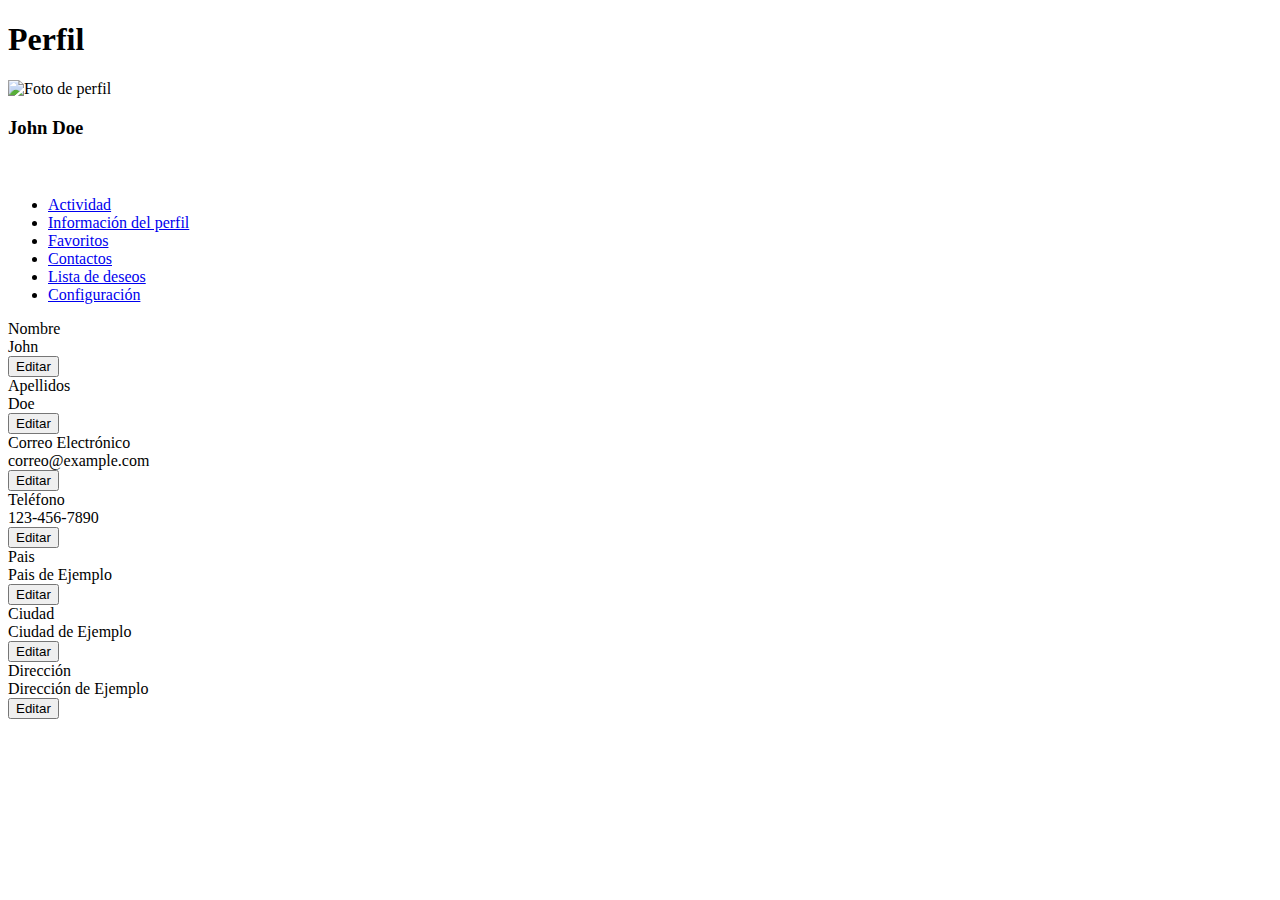
==== Cuenta.html @ 517662ad "link cuenta" ====
<!DOCTYPE html>
<html lang="es">
<head>
  <meta charset="UTF-8">
  <meta name="viewport" content="width=device-width, initial-scale=1.0">
  <title>Perfil de Usuario</title>
  <link rel="stylesheet" href="https://adminlte.io/themes/v3/plugins/fontawesome-free/css/all.min.css">
  <link rel="stylesheet" href="https://adminlte.io/themes/v3/dist/css/adminlte.min.css">
  <style>
    .social-icons a {
      margin: 0 10px;
      font-size: 20px;
    }
    .content-wrapper {
      margin-left: 0 !important; /* Eliminar margen para la sidebar */
    }
  </style>
</head>
<body class="hold-transition sidebar-mini">
<div class="wrapper">
  <!-- Navbar -->
  <nav class="main-header navbar navbar-expand navbar-white navbar-light">
    <ul class="navbar-nav">
      <!-- Botón personalizado eliminado -->
    </ul>
  </nav>
  <!-- /.navbar -->

  <!-- Main Sidebar Container -->
  <!-- Sidebar eliminada -->

  <!-- Content Wrapper. Contains page content -->
  <div class="content-wrapper">
    <section class="content-header">
      <div class="container-fluid">
        <div class="row mb-2">
          <div class="col-sm-6">
            <h1>Perfil</h1>
          </div>
        </div>
      </div>
    </section>

    <section class="content">
      <div class="container-fluid">
        <div class="row">
          <div class="col-md-3">
            <div class="card card-primary card-outline">
              <div class="card-body box-profile">
                <div class="text-center">
                  <img id="profile-img" class="profile-user-img img-fluid img-circle" src="https://adminlte.io/themes/v3/dist/img/user4-128x128.jpg" alt="Foto de perfil" onclick="document.getElementById('upload-img').click();">
                  <input type="file" id="upload-img" style="display:none" onchange="loadImage(event)">
                </div>
                <h3 class="profile-username text-center" id="profile-name"> <span id="profile-fullname"></span></h3>
              </div>
            </div>
            <div class="social-icons text-center">
              <a href="https://twitter.com" target="_blank" class="fab fa-twitter"></a>
              <a href="https://facebook.com" target="_blank" class="fab fa-facebook"></a>
              <a href="https://instagram.com" target="_blank" class="fab fa-instagram"></a>
            </div>
          </div>
          <div class="col-md-9">
            <div class="card">
              <div class="card-header p-2">
                <ul class="nav nav-pills">
                  <li class="nav-item"><a class="nav-link active" href="#activity" data-toggle="tab">Actividad</a></li>
                  <li class="nav-item"><a class="nav-link" href="#profile-info" data-toggle="tab">Información del perfil</a></li>
                  <li class="nav-item"><a class="nav-link" href="#favorites" data-toggle="tab">Favoritos</a></li>
                  <li class="nav-item"><a class="nav-link" href="#contacts" data-toggle="tab">Contactos</a></li>
                  <li class="nav-item"><a class="nav-link" href="#wishlist" data-toggle="tab">Lista de deseos</a></li>
                  <li class="nav-item"><a class="nav-link" href="#settings" data-toggle="tab">Configuración</a></li>
                </ul>
              </div>
              <div class="card-body">
                <div class="tab-content">
                  <div class="active tab-pane" id="activity">
                    <!-- Contenido de actividad -->
                  </div>
                
                  <div class="tab-pane" id="profile-info">
                    <div class="form-horizontal">
                        <div class="form-group row">
                            <label class="col-sm-2 col-form-label">Nombre</label>
                            <div class="col-sm-8">
                                <input type="text" id="profile-name-input" class="form-control" style="display: none;">
                                <label id="profile-name-label" class="form-control-plaintext">John</label>
                            </div>
                            <div class="col-sm-2">
                                <button class="btn btn-primary btn-block" onclick="editProfileField('name')">Editar</button>
                            </div>
                        </div>
                        <div class="form-group row">
                            <label class="col-sm-2 col-form-label">Apellidos</label>
                            <div class="col-sm-8">
                                <input type="text" id="profile-lastname-input" class="form-control" style="display: none;">
                                <label id="profile-lastname-label" class="form-control-plaintext">Doe</label>
                            </div>
                            <div class="col-sm-2">
                                <button class="btn btn-primary btn-block" onclick="editProfileField('lastname')">Editar</button>
                            </div>
                        </div>                      
                        <div class="form-group row">
                            <label class="col-sm-2 col-form-label">Correo Electrónico</label>
                            <div class="col-sm-8">
                                <input type="text" id="profile-email-input" class="form-control" style="display: none;">
                                <label id="profile-email-label" class="form-control-plaintext">correo@example.com</label>
                            </div>
                            <div class="col-sm-2">
                                <button class="btn btn-primary btn-block" onclick="editProfileField('email')">Editar</button>
                            </div>
                        </div>
                        <div class="form-group row">
                            <label class="col-sm-2 col-form-label">Teléfono</label>
                            <div class="col-sm-8">
                                <input type="text" id="profile-phone-input" class="form-control" style="display: none;">
                                <label id="profile-phone-label" class="form-control-plaintext">123-456-7890</label>
                            </div>
                            <div class="col-sm-2">
                                <button class="btn btn-primary btn-block" onclick="editProfileField('phone')">Editar</button>
                            </div>
                        </div>
                        <div class="form-group row">
                            <label class="col-sm-2 col-form-label">Pais</label>
                            <div class="col-sm-8">
                                <input type="text" id="profile-city-input" class="form-control" style="display: none;">
                                <label id="profile-city-label" class="form-control-plaintext">Pais de Ejemplo</label>
                            </div>
                            <div class="col-sm-2">
                                <button class="btn btn-primary btn-block" onclick="editProfileField('city')">Editar</button>
                            </div>
                        </div>
                        <div class="form-group row">
                            <label class="col-sm-2 col-form-label">Ciudad</label>
                            <div class="col-sm-8">
                                <input type="text" id="profile-city-input" class="form-control" style="display: none;">
                                <label id="profile-city-label" class="form-control-plaintext">Ciudad de Ejemplo</label>
                            </div>
                            <div class="col-sm-2">
                                <button class="btn btn-primary btn-block" onclick="editProfileField('city')">Editar</button>
                            </div>
                        </div>
                        <div class="form-group row">
                            <label class="col-sm-2 col-form-label">Dirección</label>
                            <div class="col-sm-8">
                                <input type="text" id="profile-address-input" class="form-control" style="display: none;">
                                <label id="profile-address-label" class="form-control-plaintext">Dirección de Ejemplo</label>
                            </div>
                            <div class="col-sm-2">
                                <button class="btn btn-primary btn-block" onclick="editProfileField('address')">Editar</button>
                            
                            </div>
                        </div>
                    </div>
                </div>
                
                                

                  </div>
                  <div class="tab-pane" id="favorites">
                    <!-- Contenido de favoritos -->
                  </div>
                  <div class="tab-pane" id="contacts">
                    <!-- Contenido de contactos -->
                  </div>
                  <div class="tab-pane" id="social">
                    <!-- Contenido de redes sociales -->
                  </div>
                  <div class="tab-pane" id="wishlist">
                    <!-- Contenido de lista de deseos -->
                  </div>
                  <div class="tab-pane" id="settings">
                    <!-- Contenido de configuración -->
                  </div>
                </div>
              </div>
            </div>
          </div>
        </div>
      </div>
    </section>
  </div>
</div>

<script src="https://adminlte.io/themes/v3/plugins/jquery/jquery.min.js"></script>
<script src="https://adminlte.io/themes/v3/plugins/bootstrap/js/bootstrap.bundle.min.js"></script>
<script src="https://adminlte.io/themes/v3/dist/js/adminlte.min.js"></script>
<script>

  function loadImage(event) {
    const output = document.getElementById('profile-img');
    output.src = URL.createObjectURL(event.target.files[0]);
    output.onload = function() {
      URL.revokeObjectURL(output.src) // free memory
    }
  }

  function editProfileField(field) {
    const inputField = document.getElementById(`profile-${field}-input`);
    const labelField = document.getElementById(`profile-${field}-label`);
    inputField.style.display = 'block';
    inputField.value = labelField.textContent;
    labelField.style.display = 'none';
    inputField.focus();
  
    // Ocultar el campo de entrada cuando se presiona "Enter"
    inputField.addEventListener('keydown', function(event) {
      if (event.key === 'Enter') {
        saveProfileField(field);
      }
    });
  }

  // Función para guardar los datos del perfil en el almacenamiento local
  function saveProfileData() {
    localStorage.setItem('profileName', document.getElementById('profile-name-label').textContent);
    localStorage.setItem('profileLastname', document.getElementById('profile-lastname-label').textContent);
    localStorage.setItem('profileEmail', document.getElementById('profile-email-label').textContent);
    localStorage.setItem('profilePhone', document.getElementById('profile-phone-label').textContent);
    localStorage.setItem('profileCity', document.getElementById('profile-city-label').textContent);
    localStorage.setItem('profileAddress', document.getElementById('profile-address-label').textContent);
  }

  // Función para cargar los datos del perfil desde el almacenamiento local
  function loadProfileData() {
    document.getElementById('profile-name-label').textContent = localStorage.getItem('profileName') || 'John';
    document.getElementById('profile-lastname-label').textContent = localStorage.getItem('profileLastname') || 'Doe';
    document.getElementById('profile-email-label').textContent = localStorage.getItem('profileEmail') || 'correo@example.com';
    document.getElementById('profile-phone-label').textContent = localStorage.getItem('profilePhone') || '123-456-7890';
    document.getElementById('profile-city-label').textContent = localStorage.getItem('profileCity') || 'Pais de Ejemplo';
    document.getElementById('profile-address-label').textContent = localStorage.getItem('profileAddress') || 'Dirección de Ejemplo';
  
    // Concatenar nombre y apellido
    const fullName = (localStorage.getItem('profileName') || 'John') + ' ' + (localStorage.getItem('profileLastname') || 'Doe');
    document.getElementById('profile-fullname').textContent = fullName;
  
    // Cargar la imagen de perfil desde el almacenamiento local
    const profileImage = localStorage.getItem('profileImage');
    if (profileImage) {
      document.getElementById('profile-img').src = profileImage;
    }
  }

  // Llamar a la función para cargar los datos del perfil cuando se carga la página
  document.addEventListener('DOMContentLoaded', function() {
    loadProfileData();
  });

  // Llamar a la función para guardar los datos del perfil cuando se realiza una edición
  function saveProfileField(field) {
    const inputField = document.getElementById(`profile-${field}-input`);
    const labelField = document.getElementById(`profile-${field}-label`);
    labelField.textContent = inputField.value;
    labelField.style.display = 'block';
    inputField.style.display = 'none';
  
    // Guardar los datos actualizados del perfil
    saveProfileData();
  
    // Actualizar nombre y apellido debajo de la imagen
    if (field === 'name') {
      document.getElementById('profile-name').textContent = inputField.value;
    } else if (field === 'lastname') {
      document.getElementById('profile-lastname').textContent = inputField.value;
    }
  }
</script>
</body>
</html>
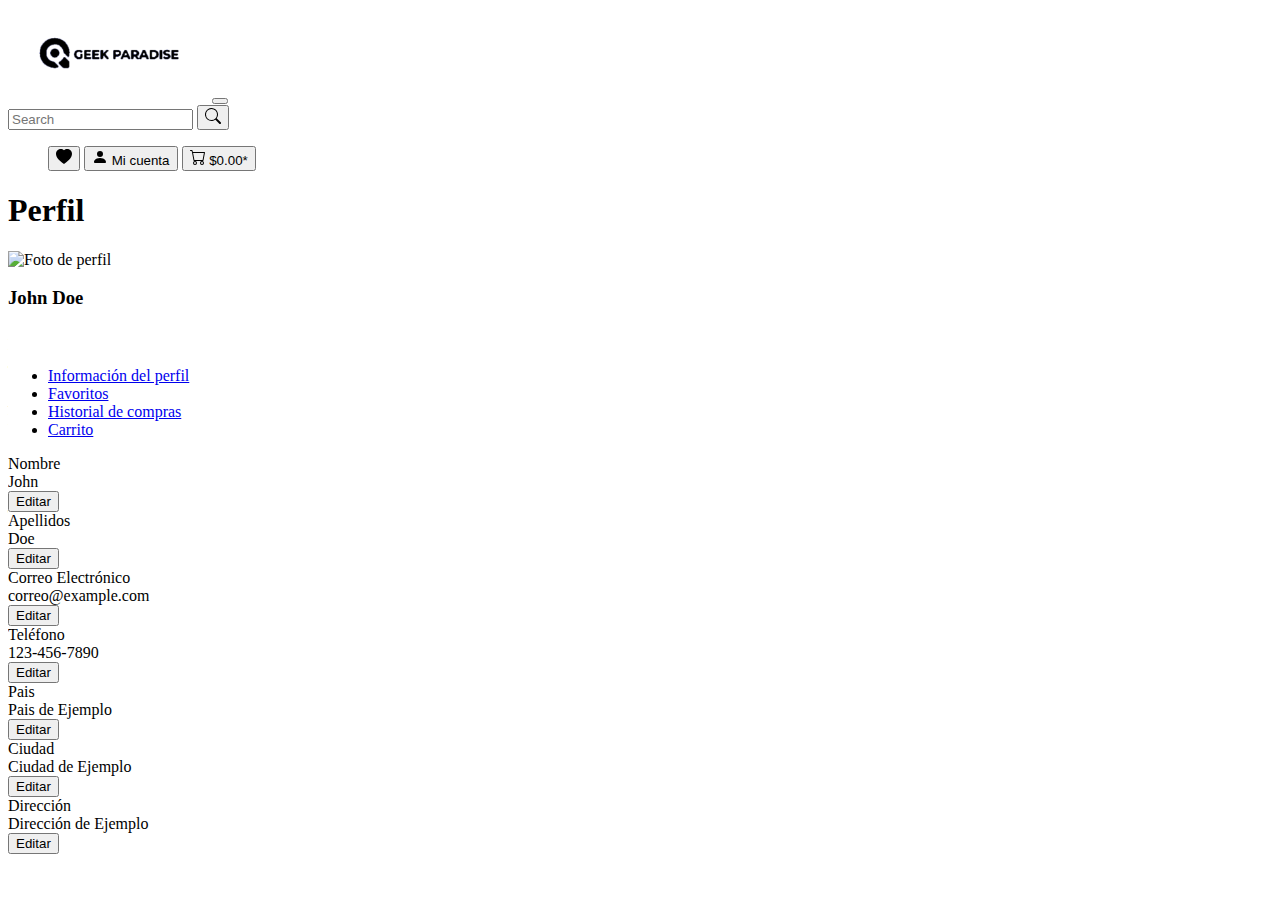
==== commit 6c800a4a: "link historial" ====
--- a/Cuenta.html
+++ b/Cuenta.html
@@ -1,5 +1,6 @@
 <!DOCTYPE html>
 <html lang="es">
+
 <head>
   <meta charset="UTF-8">
   <meta name="viewport" content="width=device-width, initial-scale=1.0">
@@ -11,150 +12,219 @@
       margin: 0 10px;
       font-size: 20px;
     }
+
     .content-wrapper {
-      margin-left: 0 !important; /* Eliminar margen para la sidebar */
+      margin-left: 0 !important;
+      /* Eliminar margen para la sidebar */
     }
   </style>
 </head>
+
 <body class="hold-transition sidebar-mini">
-<div class="wrapper">
-  <!-- Navbar -->
-  <nav class="main-header navbar navbar-expand navbar-white navbar-light">
-    <ul class="navbar-nav">
-      <!-- Botón personalizado eliminado -->
-    </ul>
+  <nav class="navbar navbar-expand-lg bg-body-tertiary">
+    <div class="container-fluid">
+      <a class="navbar-brand" href="index.html" title="Regreso a home"><img src="images/logocompleto.png"
+          title="Logo de tienda" alt="Logo Geek" width="200px"></a>
+      <button class="navbar-toggler" type="button" data-bs-toggle="collapse" data-bs-target="#navbarScroll"
+        aria-controls="navbarScroll" aria-expanded="false" aria-label="Toggle navigation">
+        <span class="navbar-toggler-icon"></span>
+      </button>
+      <div class="collapse navbar-collapse" id="navbarScroll">
+
+        <form class="d-flex" role="search">
+          <input class="form-control me-2" type="search" placeholder="Search" aria-label="Search">
+          <button class="btn btn-outline-success" type="submit">
+            <i class="bi bi-search">
+              <svg xmlns="http://www.w3.org/2000/svg" width="16" height="16" fill="currentColor" class="bi bi-search"
+                viewBox="0 0 16 16">
+                <path
+                  d="M11.742 10.344a6.5 6.5 0 1 0-1.397 1.398h-.001q.044.06.098.115l3.85 3.85a1 1 0 0 0 1.415-1.414l-3.85-3.85a1 1 0 0 0-.115-.1zM12 6.5a5.5 5.5 0 1 1-11 0 5.5 5.5 0 0 1 11 0" />
+              </svg>
+            </i>
+          </button>
+        </form>
+
+        <ul class="navbar-nav me-auto my-2 my-lg-0 navbar-nav-scroll" style="--bs-scroll-height: 100px;">
+
+          <button type="button" class="btn btn-outline-warning">
+            <i class="bi bi-heart-fill">
+              <svg xmlns="http://www.w3.org/2000/svg" width="16" height="16" fill="currentColor"
+                class="bi bi-heart-fill" viewBox="0 0 16 16">
+                <path fill-rule="evenodd" d="M8 1.314C12.438-3.248 23.534 4.735 8 15-7.534 4.736 3.562-3.248 8 1.314" />
+              </svg>
+            </i>
+          </button>
+
+          <button type="button" class="btn btn-outline-warning">
+            <i class="bi bi-person-fill">
+              <svg xmlns="http://www.w3.org/2000/svg" width="16px" height="16px" fill="currentColor"
+                class="bi bi-person-fill" viewBox="0 0 16 16">
+                <path d="M3 14s-1 0-1-1 1-4 6-4 6 3 6 4-1 1-1 1zm5-6a3 3 0 1 0 0-6 3 3 0 0 0 0 6" />
+              </svg>
+            </i>
+            Mi cuenta
+          </button>
+
+          <button type="button" class="btn btn-outline-warning">
+            <i class="bi bi-cart">
+              <svg xmlns="http://www.w3.org/2000/svg" width="16" height="16" fill="currentColor" class="bi bi-cart"
+                viewBox="0 0 16 16">
+                <path
+                  d="M0 1.5A.5.5 0 0 1 .5 1H2a.5.5 0 0 1 .485.379L2.89 3H14.5a.5.5 0 0 1 .491.592l-1.5 8A.5.5 0 0 1 13 12H4a.5.5 0 0 1-.491-.408L2.01 3.607 1.61 2H.5a.5.5 0 0 1-.5-.5M3.102 4l1.313 7h8.17l1.313-7zM5 12a2 2 0 1 0 0 4 2 2 0 0 0 0-4m7 0a2 2 0 1 0 0 4 2 2 0 0 0 0-4m-7 1a1 1 0 1 1 0 2 1 1 0 0 1 0-2m7 0a1 1 0 1 1 0 2 1 1 0 0 1 0-2" />
+              </svg>
+            </i>
+            $0.00*
+          </button>
+
+        </ul>
+      </div>
+    </div>
   </nav>
-  <!-- /.navbar -->
-
-  <!-- Main Sidebar Container -->
-  <!-- Sidebar eliminada -->
-
-  <!-- Content Wrapper. Contains page content -->
-  <div class="content-wrapper">
-    <section class="content-header">
-      <div class="container-fluid">
-        <div class="row mb-2">
-          <div class="col-sm-6">
-            <h1>Perfil</h1>
+  <div class="wrapper">
+    <!-- Navbar -->
+    <nav class="main-header navbar navbar-expand navbar-white navbar-light">
+      <ul class="navbar-nav">
+        <!-- Botón personalizado eliminado -->
+      </ul>
+    </nav>
+    <!-- /.navbar -->
+
+    <!-- Main Sidebar Container -->
+    <!-- Sidebar eliminada -->
+
+    <!-- Content Wrapper. Contains page content -->
+    <div class="content-wrapper">
+      <section class="content-header">
+        <div class="container-fluid">
+          <div class="row mb-2">
+            <div class="col-sm-6">
+              <h1>Perfil</h1>
+            </div>
           </div>
         </div>
-      </div>
-    </section>
-
-    <section class="content">
-      <div class="container-fluid">
-        <div class="row">
-          <div class="col-md-3">
-            <div class="card card-primary card-outline">
-              <div class="card-body box-profile">
-                <div class="text-center">
-                  <img id="profile-img" class="profile-user-img img-fluid img-circle" src="https://adminlte.io/themes/v3/dist/img/user4-128x128.jpg" alt="Foto de perfil" onclick="document.getElementById('upload-img').click();">
-                  <input type="file" id="upload-img" style="display:none" onchange="loadImage(event)">
+      </section>
+
+      <section class="content">
+        <div class="container-fluid">
+          <div class="row">
+            <div class="col-md-3">
+              <div class="card card-primary card-outline">
+                <div class="card-body box-profile">
+                  <div class="text-center">
+                    <img id="profile-img" class="profile-user-img img-fluid img-circle"
+                      src="https://adminlte.io/themes/v3/dist/img/user4-128x128.jpg" alt="Foto de perfil"
+                      onclick="document.getElementById('upload-img').click();">
+                    <input type="file" id="upload-img" style="display:none" onchange="loadImage(event)">
+                  </div>
+                  <h3 class="profile-username text-center" id="profile-name"> <span id="profile-fullname"></span></h3>
                 </div>
-                <h3 class="profile-username text-center" id="profile-name"> <span id="profile-fullname"></span></h3>
+              </div>
+              <div class="social-icons text-center">
+                <a href="https://twitter.com" target="_blank" class="fab fa-twitter"></a>
+                <a href="https://facebook.com" target="_blank" class="fab fa-facebook"></a>
+                <a href="https://instagram.com" target="_blank" class="fab fa-instagram"></a>
               </div>
             </div>
-            <div class="social-icons text-center">
-              <a href="https://twitter.com" target="_blank" class="fab fa-twitter"></a>
-              <a href="https://facebook.com" target="_blank" class="fab fa-facebook"></a>
-              <a href="https://instagram.com" target="_blank" class="fab fa-instagram"></a>
-            </div>
-          </div>
-          <div class="col-md-9">
-            <div class="card">
-              <div class="card-header p-2">
-                <ul class="nav nav-pills">
-                  <li class="nav-item"><a class="nav-link active" href="#activity" data-toggle="tab">Actividad</a></li>
-                  <li class="nav-item"><a class="nav-link" href="#profile-info" data-toggle="tab">Información del perfil</a></li>
-                  <li class="nav-item"><a class="nav-link" href="#favorites" data-toggle="tab">Favoritos</a></li>
-                  <li class="nav-item"><a class="nav-link" href="#contacts" data-toggle="tab">Contactos</a></li>
-                  <li class="nav-item"><a class="nav-link" href="#wishlist" data-toggle="tab">Lista de deseos</a></li>
-                  <li class="nav-item"><a class="nav-link" href="#settings" data-toggle="tab">Configuración</a></li>
-                </ul>
-              </div>
-              <div class="card-body">
-                <div class="tab-content">
-                  <div class="active tab-pane" id="activity">
-                    <!-- Contenido de actividad -->
-                  </div>
-                
-                  <div class="tab-pane" id="profile-info">
-                    <div class="form-horizontal">
-                        <div class="form-group row">
-                            <label class="col-sm-2 col-form-label">Nombre</label>
-                            <div class="col-sm-8">
-                                <input type="text" id="profile-name-input" class="form-control" style="display: none;">
-                                <label id="profile-name-label" class="form-control-plaintext">John</label>
-                            </div>
-                            <div class="col-sm-2">
-                                <button class="btn btn-primary btn-block" onclick="editProfileField('name')">Editar</button>
-                            </div>
-                        </div>
-                        <div class="form-group row">
-                            <label class="col-sm-2 col-form-label">Apellidos</label>
-                            <div class="col-sm-8">
-                                <input type="text" id="profile-lastname-input" class="form-control" style="display: none;">
-                                <label id="profile-lastname-label" class="form-control-plaintext">Doe</label>
-                            </div>
-                            <div class="col-sm-2">
-                                <button class="btn btn-primary btn-block" onclick="editProfileField('lastname')">Editar</button>
-                            </div>
-                        </div>                      
-                        <div class="form-group row">
-                            <label class="col-sm-2 col-form-label">Correo Electrónico</label>
-                            <div class="col-sm-8">
-                                <input type="text" id="profile-email-input" class="form-control" style="display: none;">
-                                <label id="profile-email-label" class="form-control-plaintext">correo@example.com</label>
-                            </div>
-                            <div class="col-sm-2">
-                                <button class="btn btn-primary btn-block" onclick="editProfileField('email')">Editar</button>
-                            </div>
-                        </div>
-                        <div class="form-group row">
-                            <label class="col-sm-2 col-form-label">Teléfono</label>
-                            <div class="col-sm-8">
-                                <input type="text" id="profile-phone-input" class="form-control" style="display: none;">
-                                <label id="profile-phone-label" class="form-control-plaintext">123-456-7890</label>
-                            </div>
-                            <div class="col-sm-2">
-                                <button class="btn btn-primary btn-block" onclick="editProfileField('phone')">Editar</button>
-                            </div>
-                        </div>
-                        <div class="form-group row">
-                            <label class="col-sm-2 col-form-label">Pais</label>
-                            <div class="col-sm-8">
-                                <input type="text" id="profile-city-input" class="form-control" style="display: none;">
-                                <label id="profile-city-label" class="form-control-plaintext">Pais de Ejemplo</label>
-                            </div>
-                            <div class="col-sm-2">
-                                <button class="btn btn-primary btn-block" onclick="editProfileField('city')">Editar</button>
-                            </div>
-                        </div>
-                        <div class="form-group row">
-                            <label class="col-sm-2 col-form-label">Ciudad</label>
-                            <div class="col-sm-8">
-                                <input type="text" id="profile-city-input" class="form-control" style="display: none;">
-                                <label id="profile-city-label" class="form-control-plaintext">Ciudad de Ejemplo</label>
-                            </div>
-                            <div class="col-sm-2">
-                                <button class="btn btn-primary btn-block" onclick="editProfileField('city')">Editar</button>
-                            </div>
-                        </div>
-                        <div class="form-group row">
-                            <label class="col-sm-2 col-form-label">Dirección</label>
-                            <div class="col-sm-8">
-                                <input type="text" id="profile-address-input" class="form-control" style="display: none;">
-                                <label id="profile-address-label" class="form-control-plaintext">Dirección de Ejemplo</label>
-                            </div>
-                            <div class="col-sm-2">
-                                <button class="btn btn-primary btn-block" onclick="editProfileField('address')">Editar</button>
-                            
-                            </div>
-                        </div>
+            <div class="col-md-9">
+              <div class="card">
+                <div class="card-header p-2">
+                  <ul class="nav nav-pills">
+                    
+                    <li class="nav-item"><a class="nav-link" href="#profile-info" data-toggle="tab">Información del
+                        perfil</a></li>
+                    <li class="nav-item"><a class="nav-link" href="#favorites" data-toggle="tab">Favoritos</a></li>
+                    <li class="nav-item"><a class="nav-link" href="historial.html" data-toggle="tab">Historial de compras</a></li>
+                    <li class="nav-item"><a class="nav-link" href="#wishlist" data-toggle="tab">Carrito</a></li>
+                  </ul>
+                </div>
+                <div class="card-body">
+                  <div class="tab-content">
+                    <div class="active tab-pane" id="activity">
+                      <!-- Contenido de actividad -->
                     </div>
-                </div>
-                
-                                
+
+                    <div class="tab-pane" id="profile-info">
+                      <div class="form-horizontal">
+                        <div class="form-group row">
+                          <label class="col-sm-2 col-form-label">Nombre</label>
+                          <div class="col-sm-8">
+                            <input type="text" id="profile-name-input" class="form-control" style="display: none;">
+                            <label id="profile-name-label" class="form-control-plaintext">John</label>
+                          </div>
+                          <div class="col-sm-2">
+                            <button class="btn btn-primary btn-block" onclick="editProfileField('name')">Editar</button>
+                          </div>
+                        </div>
+                        <div class="form-group row">
+                          <label class="col-sm-2 col-form-label">Apellidos</label>
+                          <div class="col-sm-8">
+                            <input type="text" id="profile-lastname-input" class="form-control" style="display: none;">
+                            <label id="profile-lastname-label" class="form-control-plaintext">Doe</label>
+                          </div>
+                          <div class="col-sm-2">
+                            <button class="btn btn-primary btn-block"
+                              onclick="editProfileField('lastname')">Editar</button>
+                          </div>
+                        </div>
+                        <div class="form-group row">
+                          <label class="col-sm-2 col-form-label">Correo Electrónico</label>
+                          <div class="col-sm-8">
+                            <input type="text" id="profile-email-input" class="form-control" style="display: none;">
+                            <label id="profile-email-label" class="form-control-plaintext">correo@example.com</label>
+                          </div>
+                          <div class="col-sm-2">
+                            <button class="btn btn-primary btn-block"
+                              onclick="editProfileField('email')">Editar</button>
+                          </div>
+                        </div>
+                        <div class="form-group row">
+                          <label class="col-sm-2 col-form-label">Teléfono</label>
+                          <div class="col-sm-8">
+                            <input type="text" id="profile-phone-input" class="form-control" style="display: none;">
+                            <label id="profile-phone-label" class="form-control-plaintext">123-456-7890</label>
+                          </div>
+                          <div class="col-sm-2">
+                            <button class="btn btn-primary btn-block"
+                              onclick="editProfileField('phone')">Editar</button>
+                          </div>
+                        </div>
+                        <div class="form-group row">
+                          <label class="col-sm-2 col-form-label">Pais</label>
+                          <div class="col-sm-8">
+                            <input type="text" id="profile-city-input" class="form-control" style="display: none;">
+                            <label id="profile-city-label" class="form-control-plaintext">Pais de Ejemplo</label>
+                          </div>
+                          <div class="col-sm-2">
+                            <button class="btn btn-primary btn-block" onclick="editProfileField('city')">Editar</button>
+                          </div>
+                        </div>
+                        <div class="form-group row">
+                          <label class="col-sm-2 col-form-label">Ciudad</label>
+                          <div class="col-sm-8">
+                            <input type="text" id="profile-city-input" class="form-control" style="display: none;">
+                            <label id="profile-city-label" class="form-control-plaintext">Ciudad de Ejemplo</label>
+                          </div>
+                          <div class="col-sm-2">
+                            <button class="btn btn-primary btn-block" onclick="editProfileField('city')">Editar</button>
+                          </div>
+                        </div>
+                        <div class="form-group row">
+                          <label class="col-sm-2 col-form-label">Dirección</label>
+                          <div class="col-sm-8">
+                            <input type="text" id="profile-address-input" class="form-control" style="display: none;">
+                            <label id="profile-address-label" class="form-control-plaintext">Dirección de
+                              Ejemplo</label>
+                          </div>
+                          <div class="col-sm-2">
+                            <button class="btn btn-primary btn-block"
+                              onclick="editProfileField('address')">Editar</button>
+
+                          </div>
+                        </div>
+                      </div>
+                    </div>
+
+
 
                   </div>
                   <div class="tab-pane" id="favorites">
@@ -177,93 +247,94 @@
             </div>
           </div>
         </div>
-      </div>
+    </div>
     </section>
   </div>
-</div>
-
-<script src="https://adminlte.io/themes/v3/plugins/jquery/jquery.min.js"></script>
-<script src="https://adminlte.io/themes/v3/plugins/bootstrap/js/bootstrap.bundle.min.js"></script>
-<script src="https://adminlte.io/themes/v3/dist/js/adminlte.min.js"></script>
-<script>
-
-  function loadImage(event) {
-    const output = document.getElementById('profile-img');
-    output.src = URL.createObjectURL(event.target.files[0]);
-    output.onload = function() {
-      URL.revokeObjectURL(output.src) // free memory
-    }
-  }
-
-  function editProfileField(field) {
-    const inputField = document.getElementById(`profile-${field}-input`);
-    const labelField = document.getElementById(`profile-${field}-label`);
-    inputField.style.display = 'block';
-    inputField.value = labelField.textContent;
-    labelField.style.display = 'none';
-    inputField.focus();
-  
-    // Ocultar el campo de entrada cuando se presiona "Enter"
-    inputField.addEventListener('keydown', function(event) {
-      if (event.key === 'Enter') {
-        saveProfileField(field);
+  </div>
+
+  <script src="https://adminlte.io/themes/v3/plugins/jquery/jquery.min.js"></script>
+  <script src="https://adminlte.io/themes/v3/plugins/bootstrap/js/bootstrap.bundle.min.js"></script>
+  <script src="https://adminlte.io/themes/v3/dist/js/adminlte.min.js"></script>
+  <script>
+
+    function loadImage(event) {
+      const output = document.getElementById('profile-img');
+      output.src = URL.createObjectURL(event.target.files[0]);
+      output.onload = function () {
+        URL.revokeObjectURL(output.src) // free memory
       }
+    }
+
+    function editProfileField(field) {
+      const inputField = document.getElementById(`profile-${field}-input`);
+      const labelField = document.getElementById(`profile-${field}-label`);
+      inputField.style.display = 'block';
+      inputField.value = labelField.textContent;
+      labelField.style.display = 'none';
+      inputField.focus();
+
+      // Ocultar el campo de entrada cuando se presiona "Enter"
+      inputField.addEventListener('keydown', function (event) {
+        if (event.key === 'Enter') {
+          saveProfileField(field);
+        }
+      });
+    }
+
+    // Función para guardar los datos del perfil en el almacenamiento local
+    function saveProfileData() {
+      localStorage.setItem('profileName', document.getElementById('profile-name-label').textContent);
+      localStorage.setItem('profileLastname', document.getElementById('profile-lastname-label').textContent);
+      localStorage.setItem('profileEmail', document.getElementById('profile-email-label').textContent);
+      localStorage.setItem('profilePhone', document.getElementById('profile-phone-label').textContent);
+      localStorage.setItem('profileCity', document.getElementById('profile-city-label').textContent);
+      localStorage.setItem('profileAddress', document.getElementById('profile-address-label').textContent);
+    }
+
+    // Función para cargar los datos del perfil desde el almacenamiento local
+    function loadProfileData() {
+      document.getElementById('profile-name-label').textContent = localStorage.getItem('profileName') || 'John';
+      document.getElementById('profile-lastname-label').textContent = localStorage.getItem('profileLastname') || 'Doe';
+      document.getElementById('profile-email-label').textContent = localStorage.getItem('profileEmail') || 'correo@example.com';
+      document.getElementById('profile-phone-label').textContent = localStorage.getItem('profilePhone') || '123-456-7890';
+      document.getElementById('profile-city-label').textContent = localStorage.getItem('profileCity') || 'Pais de Ejemplo';
+      document.getElementById('profile-address-label').textContent = localStorage.getItem('profileAddress') || 'Dirección de Ejemplo';
+
+      // Concatenar nombre y apellido
+      const fullName = (localStorage.getItem('profileName') || 'John') + ' ' + (localStorage.getItem('profileLastname') || 'Doe');
+      document.getElementById('profile-fullname').textContent = fullName;
+
+      // Cargar la imagen de perfil desde el almacenamiento local
+      const profileImage = localStorage.getItem('profileImage');
+      if (profileImage) {
+        document.getElementById('profile-img').src = profileImage;
+      }
+    }
+
+    // Llamar a la función para cargar los datos del perfil cuando se carga la página
+    document.addEventListener('DOMContentLoaded', function () {
+      loadProfileData();
     });
-  }
-
-  // Función para guardar los datos del perfil en el almacenamiento local
-  function saveProfileData() {
-    localStorage.setItem('profileName', document.getElementById('profile-name-label').textContent);
-    localStorage.setItem('profileLastname', document.getElementById('profile-lastname-label').textContent);
-    localStorage.setItem('profileEmail', document.getElementById('profile-email-label').textContent);
-    localStorage.setItem('profilePhone', document.getElementById('profile-phone-label').textContent);
-    localStorage.setItem('profileCity', document.getElementById('profile-city-label').textContent);
-    localStorage.setItem('profileAddress', document.getElementById('profile-address-label').textContent);
-  }
-
-  // Función para cargar los datos del perfil desde el almacenamiento local
-  function loadProfileData() {
-    document.getElementById('profile-name-label').textContent = localStorage.getItem('profileName') || 'John';
-    document.getElementById('profile-lastname-label').textContent = localStorage.getItem('profileLastname') || 'Doe';
-    document.getElementById('profile-email-label').textContent = localStorage.getItem('profileEmail') || 'correo@example.com';
-    document.getElementById('profile-phone-label').textContent = localStorage.getItem('profilePhone') || '123-456-7890';
-    document.getElementById('profile-city-label').textContent = localStorage.getItem('profileCity') || 'Pais de Ejemplo';
-    document.getElementById('profile-address-label').textContent = localStorage.getItem('profileAddress') || 'Dirección de Ejemplo';
-  
-    // Concatenar nombre y apellido
-    const fullName = (localStorage.getItem('profileName') || 'John') + ' ' + (localStorage.getItem('profileLastname') || 'Doe');
-    document.getElementById('profile-fullname').textContent = fullName;
-  
-    // Cargar la imagen de perfil desde el almacenamiento local
-    const profileImage = localStorage.getItem('profileImage');
-    if (profileImage) {
-      document.getElementById('profile-img').src = profileImage;
-    }
-  }
-
-  // Llamar a la función para cargar los datos del perfil cuando se carga la página
-  document.addEventListener('DOMContentLoaded', function() {
-    loadProfileData();
-  });
-
-  // Llamar a la función para guardar los datos del perfil cuando se realiza una edición
-  function saveProfileField(field) {
-    const inputField = document.getElementById(`profile-${field}-input`);
-    const labelField = document.getElementById(`profile-${field}-label`);
-    labelField.textContent = inputField.value;
-    labelField.style.display = 'block';
-    inputField.style.display = 'none';
-  
-    // Guardar los datos actualizados del perfil
-    saveProfileData();
-  
-    // Actualizar nombre y apellido debajo de la imagen
-    if (field === 'name') {
-      document.getElementById('profile-name').textContent = inputField.value;
-    } else if (field === 'lastname') {
-      document.getElementById('profile-lastname').textContent = inputField.value;
-    }
-  }
-</script>
+
+    // Llamar a la función para guardar los datos del perfil cuando se realiza una edición
+    function saveProfileField(field) {
+      const inputField = document.getElementById(`profile-${field}-input`);
+      const labelField = document.getElementById(`profile-${field}-label`);
+      labelField.textContent = inputField.value;
+      labelField.style.display = 'block';
+      inputField.style.display = 'none';
+
+      // Guardar los datos actualizados del perfil
+      saveProfileData();
+
+      // Actualizar nombre y apellido debajo de la imagen
+      if (field === 'name') {
+        document.getElementById('profile-name').textContent = inputField.value;
+      } else if (field === 'lastname') {
+        document.getElementById('profile-lastname').textContent = inputField.value;
+      }
+    }
+  </script>
 </body>
-</html>
+
+</html>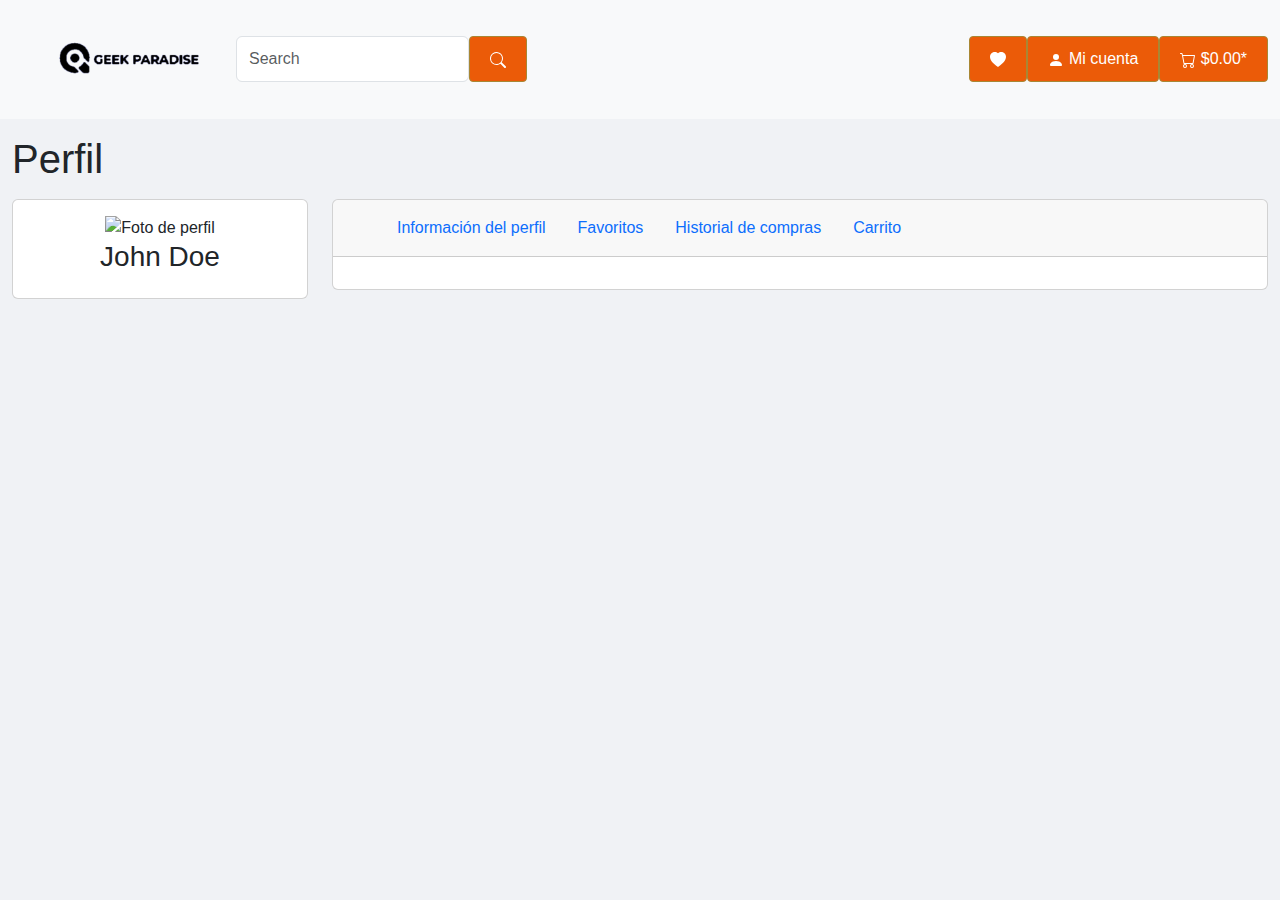
==== commit 2d30b10c: "aa" ====
--- a/Cuenta.html
+++ b/Cuenta.html
@@ -5,6 +5,8 @@
   <meta charset="UTF-8">
   <meta name="viewport" content="width=device-width, initial-scale=1.0">
   <title>Perfil de Usuario</title>
+  <link rel="stylesheet" href="bootstrap-5.3.2-dist/css/bootstrap.rtl.min.css">
+  <link rel="stylesheet" href="styles/index.css">
   <link rel="stylesheet" href="https://adminlte.io/themes/v3/plugins/fontawesome-free/css/all.min.css">
   <link rel="stylesheet" href="https://adminlte.io/themes/v3/dist/css/adminlte.min.css">
   <style>
--- a/styles/index.css
+++ b/styles/index.css
@@ -0,0 +1,113 @@
+body {
+  font-family: Arial, sans-serif;
+  margin: 0;
+  padding: 0;
+  background-color: #f0f2f5;
+}
+
+footer {
+  text-align: center;
+  margin-top: 50px;
+  padding: 20px 0;
+  background-color: #333;
+  color: #fff;
+}
+
+header {
+  background-color: #f0f2f5;
+  color: white;
+  padding: 10px;
+}
+
+.card-container {
+  display: flex;
+  flex-wrap: wrap;
+  justify-content: center; /* Asegura que las tarjetas estén centradas horizontalmente */
+  gap: 20px; /* Añade espacio entre las tarjetas */
+  padding: 20px 0; /* Espacio vertical para el contenedor */
+}
+
+.product-card {
+  flex-basis: calc(20% - 20px); /* Ajusta el tamaño de las tarjetas según tus necesidades */
+  border: 1px solid #ccc;
+  border-radius: 10px; /* Bordes más redondeados */
+  margin: 10px; /* Espacio uniforme alrededor de cada tarjeta */
+  box-shadow: 0 4px 8px rgba(0,0,0,0.1); /* Sombra sutil para la tarjeta */
+  transition: transform 0.3s, box-shadow 0.3s; /* Transición suave para hover */
+  box-sizing: border-box; /* Asegura que el borde y el relleno no aumenten el tamaño de las tarjetas */
+}
+
+.product-card:hover {
+  transform: translateY(-5px); /* Eleva la tarjeta ligeramente al hacer hover */
+  box-shadow: 0 6px 12px rgba(0,0,0,0.2); /* Sombra más pronunciada en hover */
+}
+
+.product-img img {
+  width: 100%;
+  height: auto; /* Para mantener la proporción de la imagen */
+  object-fit: cover; /* Asegura que las imágenes se ajusten al contenedor */
+}
+
+.product-info {
+  padding: 20px;
+}
+
+.product-price {
+  font-weight: bold;
+}
+
+.product-btn {
+  padding: 10px 20px;
+  background-color: rgba(255, 81, 0, 0);
+  color: #000000;
+  border: none;
+  border-radius: 5px;
+  cursor: pointer;
+  transition: background-color 0.3s;
+}
+
+.product-btn:hover {
+  background-color: #d5430000;
+  color: #d54300;
+}
+
+footer {
+  background-color: #333333;
+}
+
+.socials-container {
+  width: fit-content;
+  height: fit-content;
+  display: flex;
+  align-items: center;
+  justify-content: center;
+  gap: 25px;
+  padding: 20px 40px;
+  background-color: #333333;
+}
+
+.social {
+  width: 50px;
+  height: 50px;
+  display: flex;
+  align-items: center;
+  justify-content: center;
+  border-radius: 50%;
+  border: 1px solid rgb(194, 194, 194);
+}
+
+.btn {
+  background-color: #eb5b08;
+  border: 1px solid #a88734;
+  color: #ffffff;
+  padding: 10px 20px;
+  font-size: 16px;
+  border-radius: 4px;
+  cursor: pointer;
+  text-decoration: none;
+  display: inline-block;
+}
+
+.btn:hover {
+  background-color: #ddb347;
+}
